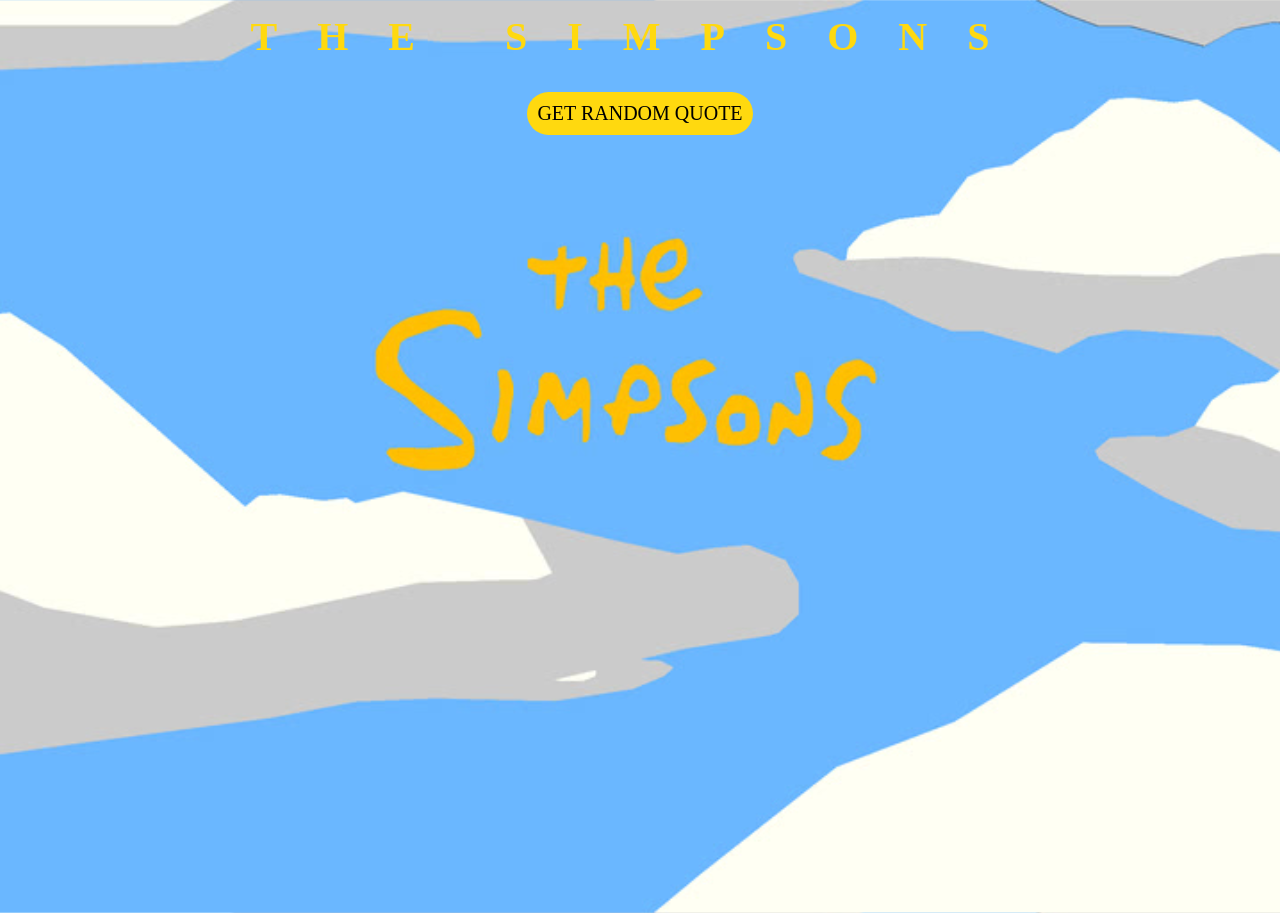
==== index.html @ 62688f36 "message" ====
<!DOCTYPE html>
<html lang="en">
  <head>
    <meta charset="UTF-8" />
    <meta name="viewport" content="width=device-width, initial-scale=1.0" />
    <link
      href="https://fonts.googleapis.com/css?family=Fredoka+One|Gloria+Hallelujah|Gochi+Hand|Permanent+Marker&display=swap"
      rel="stylesheet"
    />
    <link rel="stylesheet" href="style.css" />
    <title>The Simpsons Quotes</title>
  </head>
  <body>
    <header>
      <h1 class="title">The Simpsons</h1>
    </header>
    <div class="container">
      <button id="button">Get Random Quote</button>
      <div id="output"></div>
      <div id="picture" class="picture"></div>
    </div>

    <script src="app.js"></script>
  </body>
</html>
---- style.css ----
* {
  box-sizing: border-box;
  margin: 0;
  padding: 0;
}

body {
  background-image: url("background.jpg");
  background-size: cover;
  background-position: center;
  height: 100vh;
}

h1.title {
  color: #ffd90f;
  font-family: "Permanent Marker", cursive;
  font-size: 40px;
  text-transform: uppercase;
  letter-spacing: 1em;
  text-align: center;
  margin-top: 1%;
  transition: all 1s;
}

h1.title:hover {
  cursor: pointer;
  color: white;
  transform: scale(1.1);
}

button {
  font-family: "Permanent Marker", cursive;
  cursor: pointer;
  text-transform: uppercase;
  font-size: 20px;
  padding: 1%;
  border: none;
  outline: none;
  border-radius: 25px;
  background-color: #ffd90f;
}

button:hover {
  background-color: lightskyblue;
  color: white;
}

h1 {
  font-family: "Gloria Hallelujah", cursive;
}

h2 {
  font-family: "Gochi Hand", cursive;
}

.container {
  width: 80%;
  margin: 2.5% auto;
  display: flex;
  flex-direction: column;
  justify-content: center;
  align-items: center;
  text-align: justify;
}

#output {
  margin-top: 2.5%;
}

.overlay {
  background: rgba(0, 0, 0, 0.5);
  border-radius: 25px;
  padding: 10px;
  text-align: center;
}

.overlay:hover {
  cursor: pointer;
  color: white;
  background: lightskyblue;
}

.picture {
  margin-top: 2.5%;
}

img {
  transition: all 1s;
  height: 400px;
}

img:hover {
  transform: scale(1.1) rotate(10deg) translateX(-10%) translateY(10%);
}
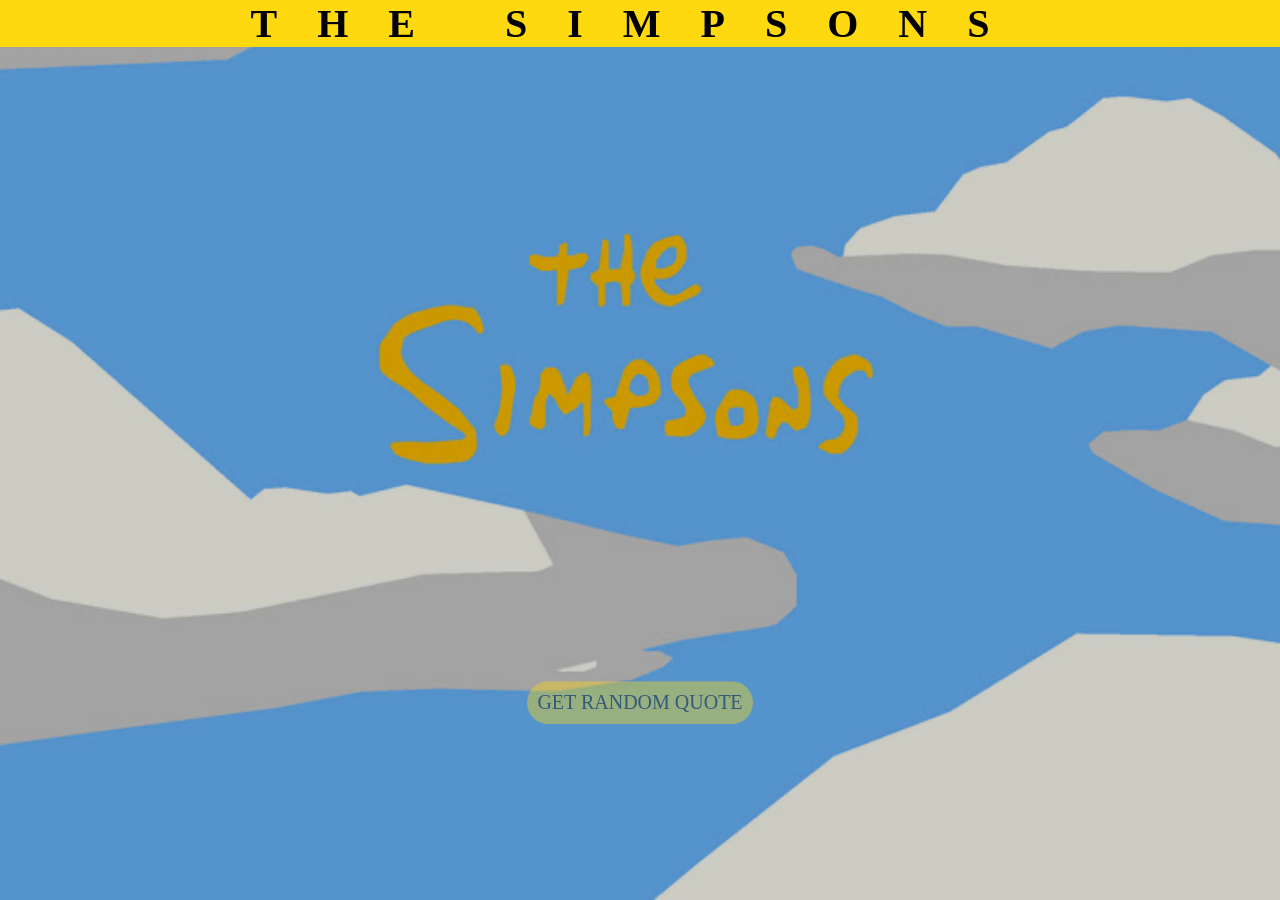
==== commit 45073aba: "update" ====
--- a/index.html
+++ b/index.html
@@ -20,6 +20,12 @@
       <div id="picture" class="picture"></div>
     </div>
 
+    <script
+      src="https://cdnjs.cloudflare.com/ajax/libs/gsap/3.9.1/gsap.min.js"
+      integrity="sha512-H6cPm97FAsgIKmlBA4s774vqoN24V5gSQL4yBTDOY2su2DeXZVhQPxFK4P6GPdnZqM9fg1G3cMv5wD7e6cFLZQ=="
+      crossorigin="anonymous"
+      referrerpolicy="no-referrer"
+    ></script>
     <script src="app.js"></script>
   </body>
 </html>
--- a/style.css
+++ b/style.css
@@ -8,23 +8,44 @@
   background-image: url("background.jpg");
   background-size: cover;
   background-position: center;
+  background-repeat: no-repeat;
   height: 100vh;
+  position: relative;
+  overflow: hidden;
+  display: flex;
+  flex-direction: column;
+}
+
+body::before {
+  content: "";
+  position: absolute;
+  top: 0;
+  right: 0;
+  bottom: 0;
+  left: 0;
+  background-color: rgba(0, 0, 0, 0.2);
+  z-index: -1;
+  display: flex;
+  flex-direction: column;
+}
+
+header {
+  background: #ffd90f;
 }
 
 h1.title {
   color: #ffd90f;
+  color: black;
   font-family: "Permanent Marker", cursive;
   font-size: 40px;
   text-transform: uppercase;
   letter-spacing: 1em;
   text-align: center;
-  margin-top: 1%;
   transition: all 1s;
 }
 
 h1.title:hover {
   cursor: pointer;
-  color: white;
   transform: scale(1.1);
 }
 
@@ -38,11 +59,12 @@
   outline: none;
   border-radius: 25px;
   background-color: #ffd90f;
+  transition: all 1.5s;
 }
 
 button:hover {
-  background-color: lightskyblue;
-  color: white;
+  color: #ffd90f;
+  background: rgba(0, 0, 0, 0.66);
 }
 
 h1 {
@@ -69,15 +91,16 @@
 
 .overlay {
   background: rgba(0, 0, 0, 0.5);
+  background: #ffd90f;
   border-radius: 25px;
   padding: 10px;
   text-align: center;
+  transition: all 1.5s;
 }
 
 .overlay:hover {
-  cursor: pointer;
-  color: white;
-  background: lightskyblue;
+  color: #ffd90f;
+  background: rgba(0, 0, 0, 0.66);
 }
 
 .picture {
@@ -90,5 +113,28 @@
 }
 
 img:hover {
-  transform: scale(1.1) rotate(10deg) translateX(-10%) translateY(10%);
+  transform: scale(1.1) rotate(-10deg) translateX(-10%) translateY(10%);
 }
+
+@keyframes enter {
+  0% {
+    transform: translateY(100%);
+  }
+  100% {
+    transform: translateY(0);
+  }
+}
+@keyframes appear {
+  0% {
+    opacity: 0;
+  }
+  100% {
+    opacity: 1;
+  }
+}
+
+@media (max-width: 800px) {
+  header h1 {
+    font-size: 10px;
+  }
+}
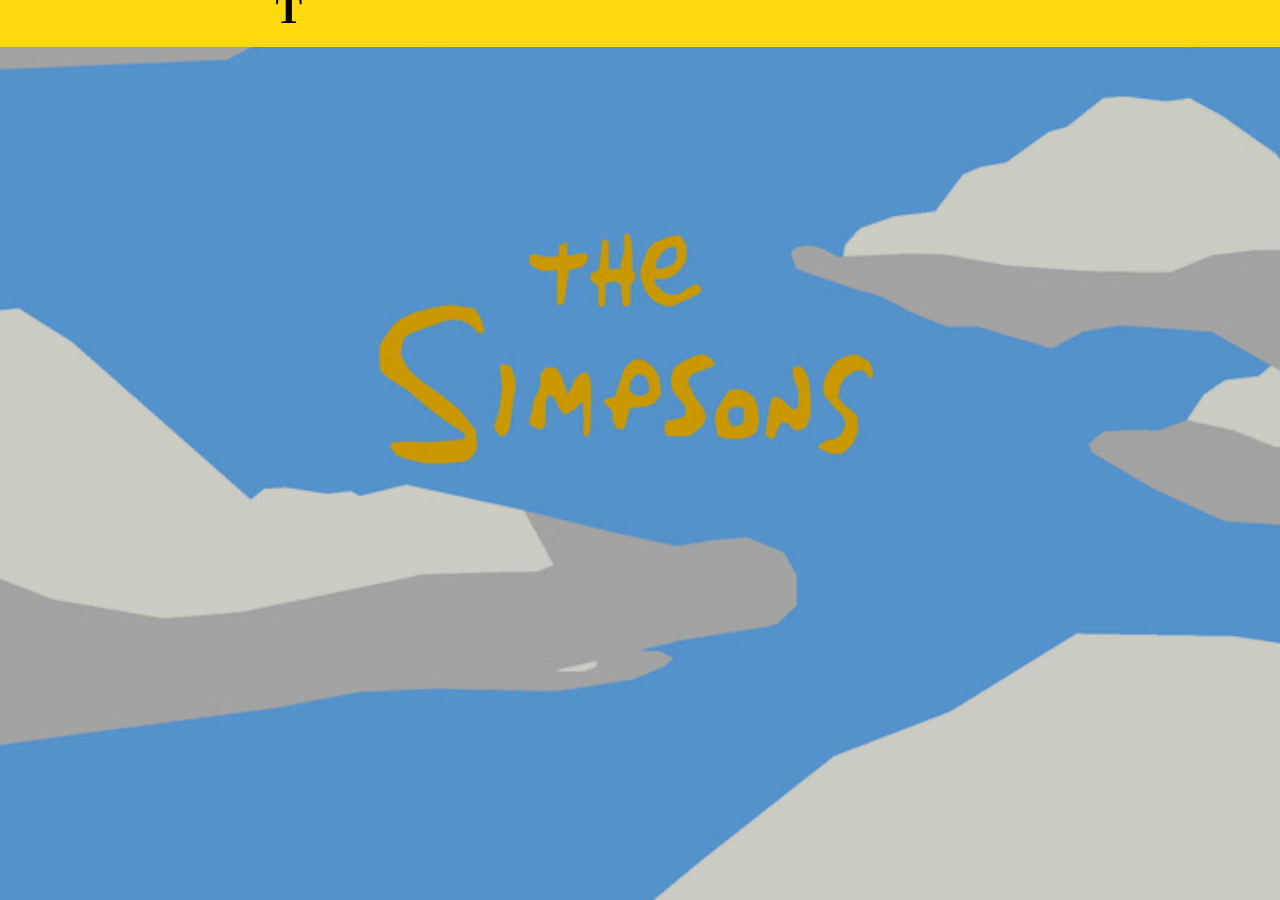
==== commit 8047fd3e: "update" ====
--- a/index.html
+++ b/index.html
@@ -11,6 +11,7 @@
     <title>The Simpsons Quotes</title>
   </head>
   <body>
+    <audio id="my_audio" src="Intro.mp3"></audio>
     <header>
       <h1 class="title">The Simpsons</h1>
     </header>
@@ -19,7 +20,6 @@
       <div id="output"></div>
       <div id="picture" class="picture"></div>
     </div>
-
     <script
       src="https://cdnjs.cloudflare.com/ajax/libs/gsap/3.9.1/gsap.min.js"
       integrity="sha512-H6cPm97FAsgIKmlBA4s774vqoN24V5gSQL4yBTDOY2su2DeXZVhQPxFK4P6GPdnZqM9fg1G3cMv5wD7e6cFLZQ=="
--- a/style.css
+++ b/style.css
@@ -134,7 +134,10 @@
 }
 
 @media (max-width: 800px) {
-  header h1 {
-    font-size: 10px;
+  h1.title {
+    font-size: 24px;
+  }
+  #output {
+    font-size: 12px;
   }
 }
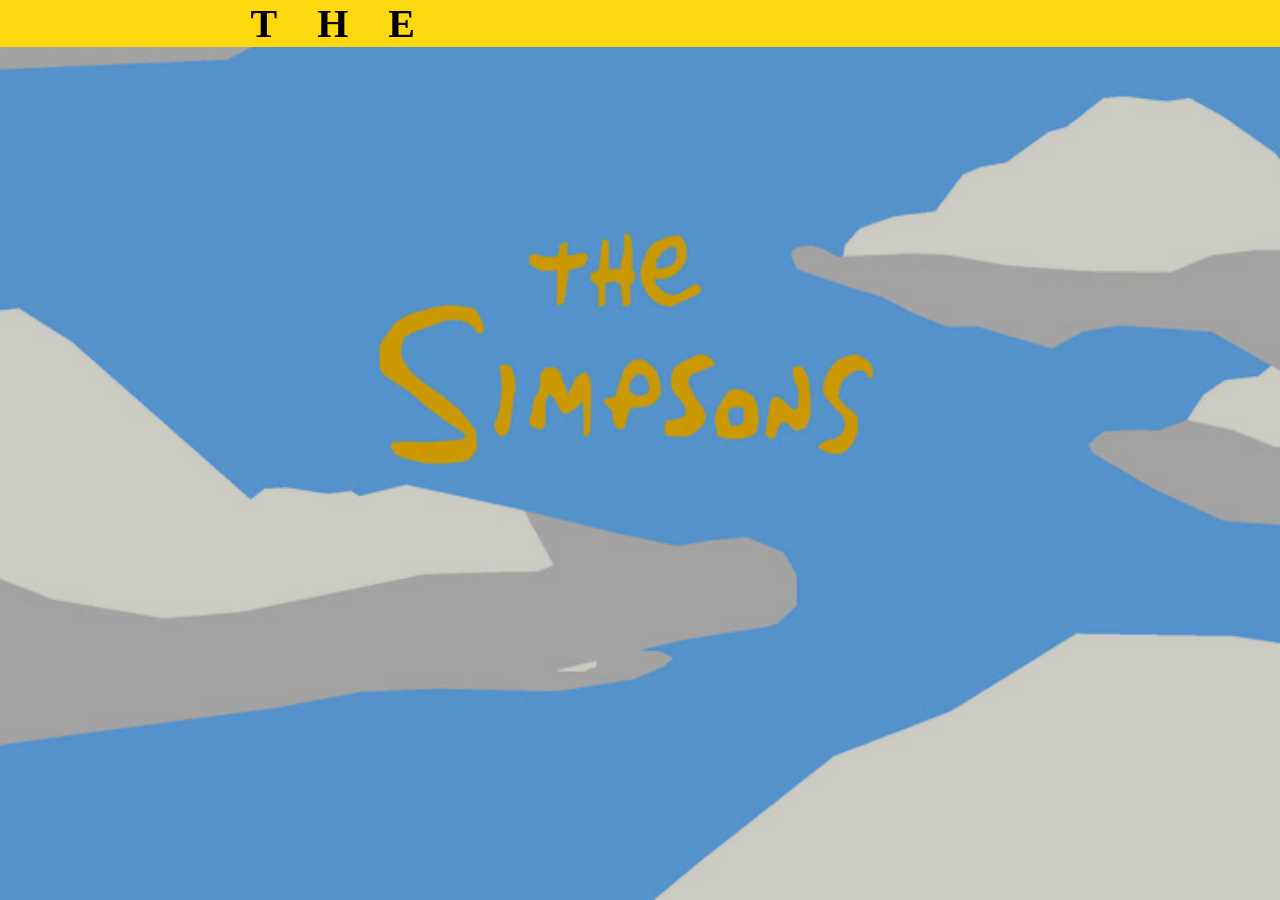
==== commit c9746af2: "update" ====
--- a/index.html
+++ b/index.html
@@ -13,7 +13,9 @@
   <body>
     <audio id="my_audio" src="Intro.mp3"></audio>
     <header>
-      <h1 class="title">The Simpsons</h1>
+      <h1 class="title">
+        <span class="the">The </span><span class="simpsons"> Simpsons </span>
+      </h1>
     </header>
     <div class="container">
       <button id="button">Get Random Quote</button>
